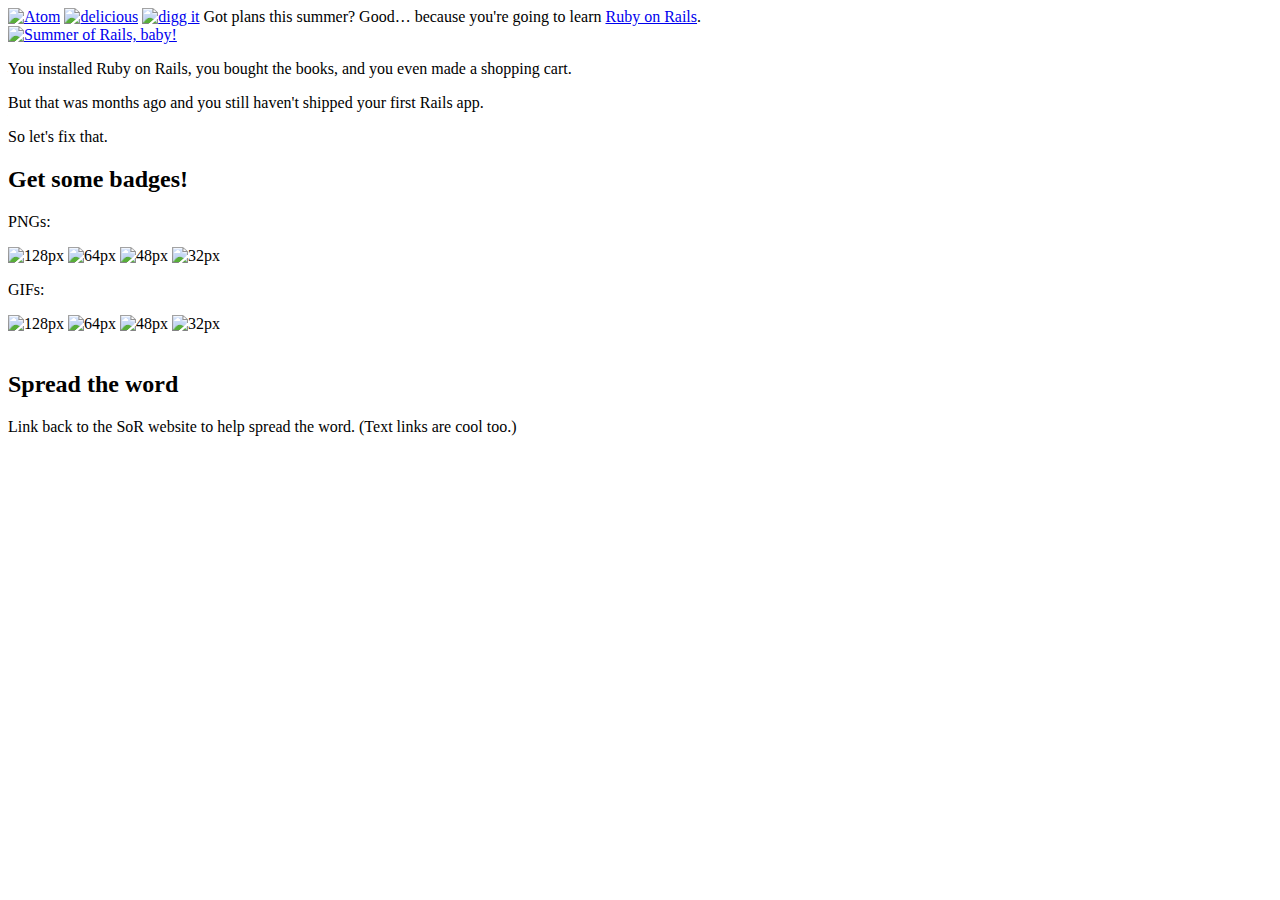
==== public/badges/index.html @ 8729bdf4 "converted old wordpress blog into static sinatra app" ====
<!DOCTYPE html PUBLIC "-//W3C//DTD XHTML 1.0 Transitional//EN"
        "http://www.w3.org/TR/xhtml1/DTD/xhtml1-transitional.dtd">
<html xmlns="http://www.w3.org/1999/xhtml" xml:lang="en" lang="en">
<head>
<title>Summer of Rails :: Get some badges!</title>
<meta http-equiv="content-type" content="text/html; charset=utf-8" />
<link rel="stylesheet" type="text/css" href="/css/global.css" />
<link rel="alternate" type="application/atom+xml" title="Summer of Rails" href="http://feeds.feedburner.com/summer_of_rails" />
<script src="http://www.google-analytics.com/urchin.js" type="text/javascript"></script>
<script type="text/javascript"> _uacct = "UA-421670-2"; urchinTracker();</script>
</head>
<body id="badges">


<!-- TEASER -->
<div id="teaser">
<a href="http://feeds.feedburner.com/summer_of_rails"><img src="/images/skin/atom.png" width="24" height="24" alt="Atom" id="atom" /></a>
<a href="http://del.icio.us/post?url=http://summerofrails.org&amp;title=Summer of Rails"><img src="/images/skin/delicious.gif" alt="delicious" width="22" height="22" /></a>
<a href="http://digg.com/programming/Summer_of_Rails"><img src="/images/skin/digg.gif" alt="digg it" width="31" height="22" /></a>
Got plans this summer? Good&hellip; because you're going to learn <a href="http://rubyonrails.org">Ruby on Rails</a>.
</div>


<!-- CONTENT start -->
<div id="content">

<!-- Sidebar start -->
<div id="sidebar">
<a href="/"><img id="logo" src="/images/skin/logo.png" alt="Summer of Rails, baby!" width="295" height="372" /></a>
<div id="intro">
<p>You installed Ruby on Rails, you bought the books, and you even made a shopping cart.</p>
<p>But that was months ago and you still haven't shipped your first Rails app.</p>
<p>So let's fix that.</p>
</div>
</div>
<!-- Sidebar end -->

<!-- Primary content start -->
<div id="primary">

<h2>Get some badges!</h2>

<p>PNGs:</p>

<img src="/images/badges/sor_128.png" alt="128px" width="102" height="128" />
<img src="/images/badges/sor_64.png" alt="64px" width="51" height="64" />
<img src="/images/badges/sor_48.png" alt="48px" width="38" height="48" />
<img src="/images/badges/sor_32.png" alt="32px" width="25" height="32" />

<p>GIFs:</p>

<img src="/images/badges/sor_128.gif" alt="128px" width="102" height="128" />
<img src="/images/badges/sor_64.gif" alt="64px" width="51" height="64" />
<img src="/images/badges/sor_48.gif" alt="48px" width="38" height="48" />
<img src="/images/badges/sor_32.gif" alt="32px" width="25" height="32" />
<br /><br />

<h2>Spread the word</h2>

<p>Link back to the SoR website to help spread the word. (Text links are cool too.)</p>

</div>
<!-- Primary content end -->

</div>
<!-- CONTENT end -->


</body>
</html>
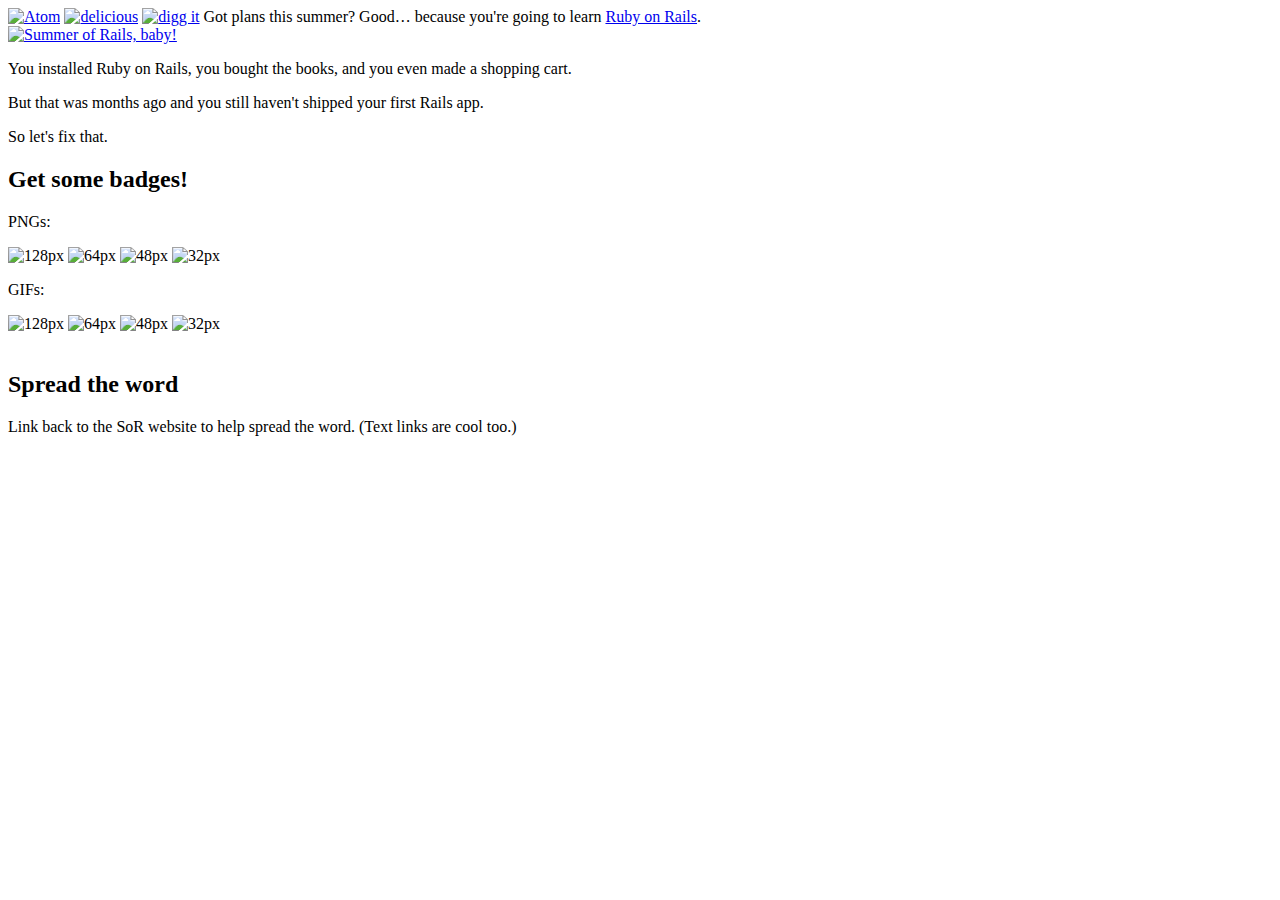
==== commit 59554623: "updated atom feed links to use static cached version of atom feed (since feedburner is likely to shu" ====
--- a/public/badges/index.html
+++ b/public/badges/index.html
@@ -5,7 +5,7 @@
 <title>Summer of Rails :: Get some badges!</title>
 <meta http-equiv="content-type" content="text/html; charset=utf-8" />
 <link rel="stylesheet" type="text/css" href="/css/global.css" />
-<link rel="alternate" type="application/atom+xml" title="Summer of Rails" href="http://feeds.feedburner.com/summer_of_rails" />
+<link rel="alternate" type="application/atom+xml" title="Summer of Rails" href="http://summerofrails.org/blog/feed/atom.xml" />
 <script src="http://www.google-analytics.com/urchin.js" type="text/javascript"></script>
 <script type="text/javascript"> _uacct = "UA-421670-2"; urchinTracker();</script>
 </head>
@@ -14,7 +14,7 @@
 
 <!-- TEASER -->
 <div id="teaser">
-<a href="http://feeds.feedburner.com/summer_of_rails"><img src="/images/skin/atom.png" width="24" height="24" alt="Atom" id="atom" /></a>
+<a href="http://summerofrails.org/blog/feed/atom.xml"><img src="/images/skin/atom.png" width="24" height="24" alt="Atom" id="atom" /></a>
 <a href="http://del.icio.us/post?url=http://summerofrails.org&amp;title=Summer of Rails"><img src="/images/skin/delicious.gif" alt="delicious" width="22" height="22" /></a>
 <a href="http://digg.com/programming/Summer_of_Rails"><img src="/images/skin/digg.gif" alt="digg it" width="31" height="22" /></a>
 Got plans this summer? Good&hellip; because you're going to learn <a href="http://rubyonrails.org">Ruby on Rails</a>.
